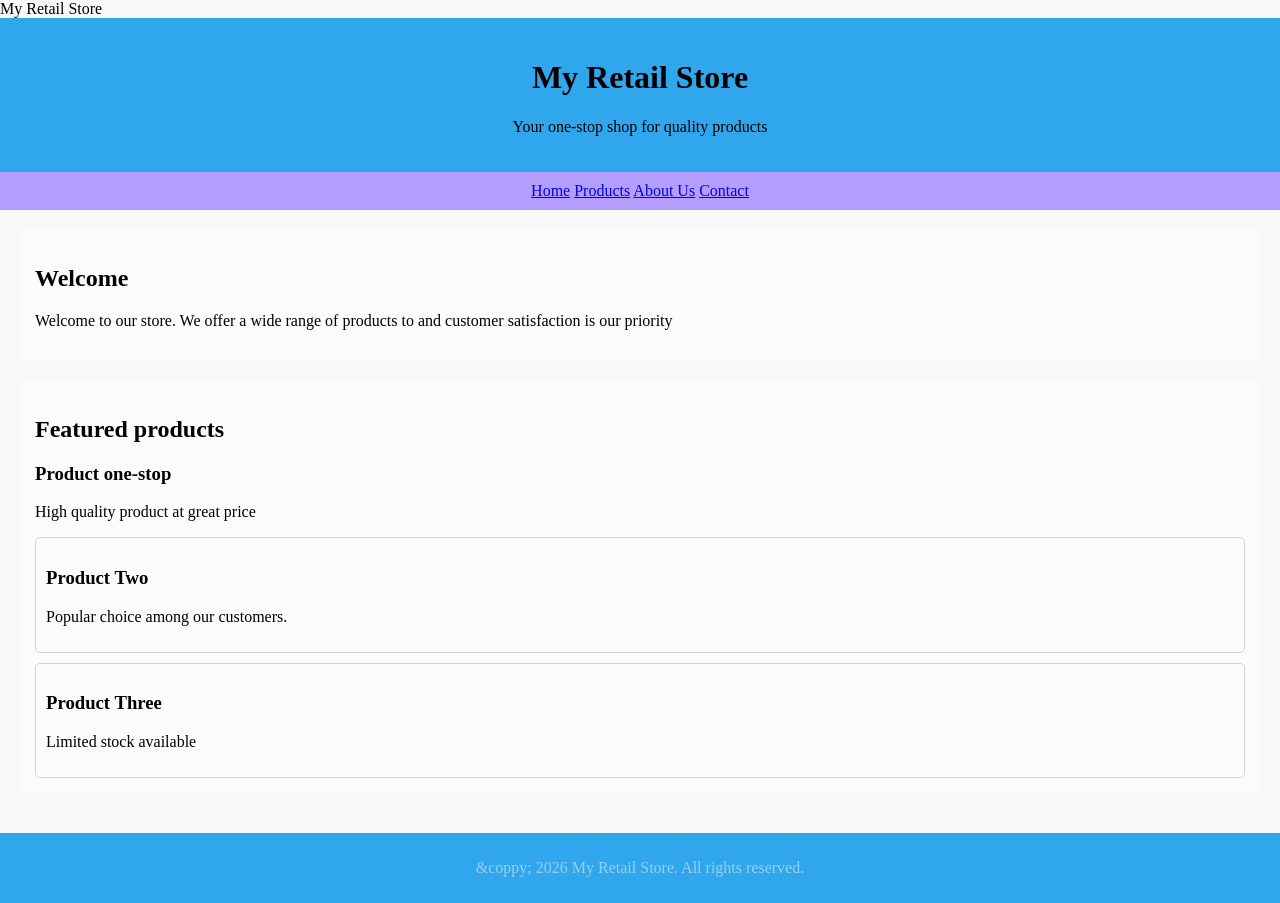
==== index.html @ 5a90126b "added the first files which are the index.html and style.css" ====
<!DOCTYPE html>
<html lang="en">
    <head>
        <meta charset="UTF=8">
        <tittle>My Retail Store</tittle>
        <link rel="stylesheet" href="style.css">
        </head>
<body>

    <!-- HeaderbSection -->
     <header>
        <h1> My Retail Store</h1>
        <p>Your one-stop shop for quality products</p>
     </header>

     <!-- Navigation -->
      <nav>
        <a href="#">Home</a>
        <a href="#">Products</a>
        <a href="#">About Us</a>
        <a href="#">Contact</a>
      </nav>

      <!-- Main Content -->
       <Main>

        <Section>
            <h2>Welcome</h2>
            <p>
                Welcome to our store. We offer a wide range of products to and customer satisfaction is our priority

            </p>
        </Section>

        <Section>
            <h2>Featured products</h2>

                <div Class="Product">
                    <h3>Product one-stop</h3>
                    <p>High quality product at great price</p>
                </div>

            <div class="product">
                <h3>Product Two</h3>
                <p>Popular choice among our customers.</p>
            </div>

            <div class="product">
                <h3>Product Three</h3>
                <p>Limited stock available</p>
            </div>
        </Section>

       </Main> 

       <!-- Footer -->
        <footer>
            <p>&coppy; 2026 My Retail Store. All rights reserved.</p>
        </footer>

        </body>
        </html>
---- style.css ----
/* Reset default browser spacing */
body {
    margin: 0;
    font-family: Arial sans-serif;
    background-color: #f4f4f4a1;
}

/* Header */
header {
    background-color: #30a7ec;
    colour: White;
    padding: 20px;
    text-align: center;
}

/* Navigation */
nav {
    background-color: #b39eff;
    padding: 10px;
    text-align: center;
}

nac a {
    color: rgba(255, 255, 255, 0.24);
    text-decoration: none;
    margin: 0 15px;
    font-weight: bold;
}

nav a:hover {
    text-decoration: underline;
}

/* Main Content */ 
main {
    padding: 20px;
}

/* Section */
section {
    background-color: rgba(255, 255, 255, 0.507);
    padding: 15px;
    margin-bottom: 20px;
    border-radius: 5px;
}

/* Products */
.product {
    border: 1px solid #ccccccd7;
    padding: 10px;
    margin-top: 10px;
    border-radius: 5px;
}

/* Footer */ 
footer{
    background-color: #30a7ec;
    color: rgba(255, 255, 255, 0.479);
    text-align: center;
    padding: 10px;
}
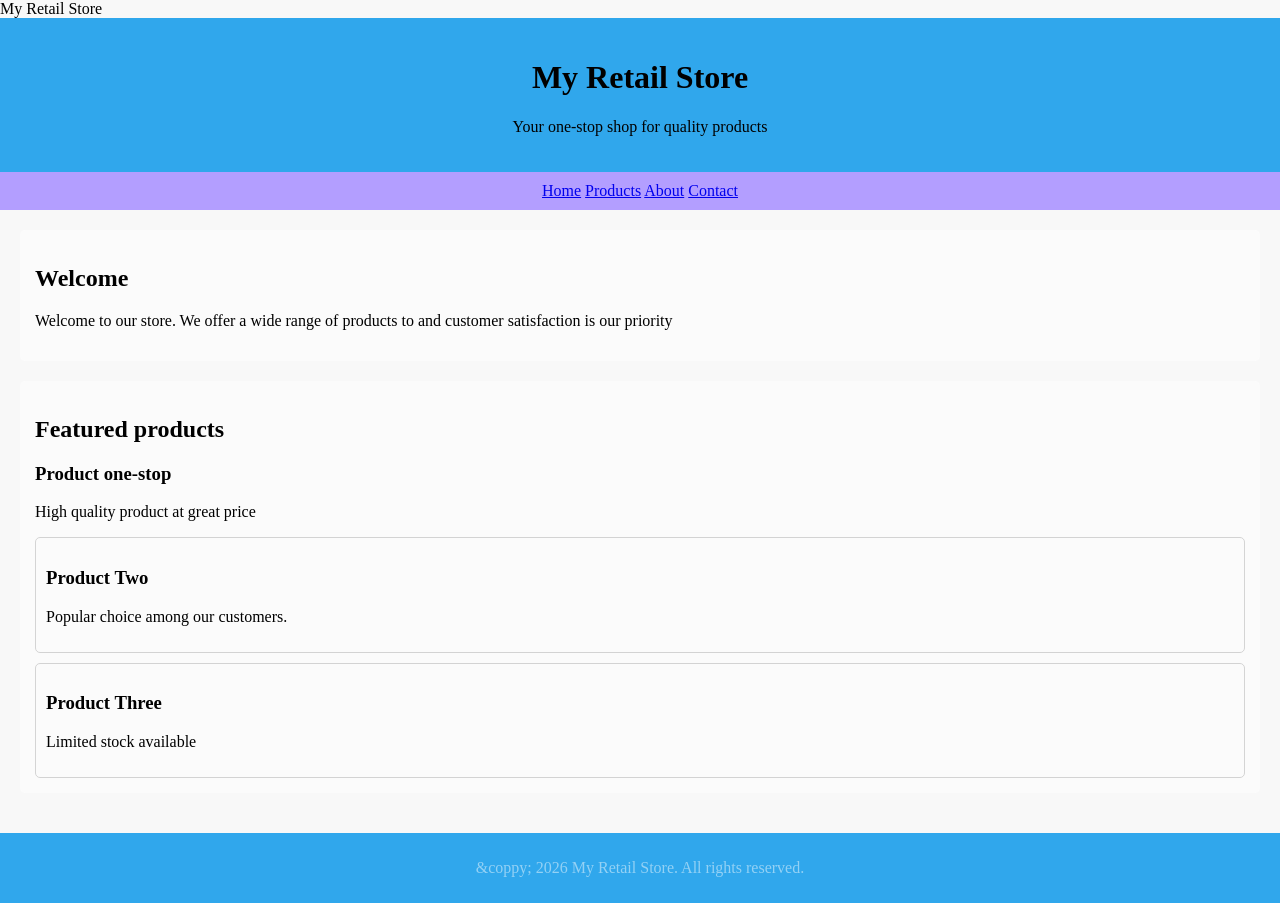
==== commit 81ef24d1: "Update index.html" ====
--- a/index.html
+++ b/index.html
@@ -17,7 +17,7 @@
       <nav>
         <a href="#">Home</a>
         <a href="#">Products</a>
-        <a href="#">About Us</a>
+        <a href="#">About</a>
         <a href="#">Contact</a>
       </nav>
 
@@ -61,3 +61,4 @@
         </body>
         </html>
 
+
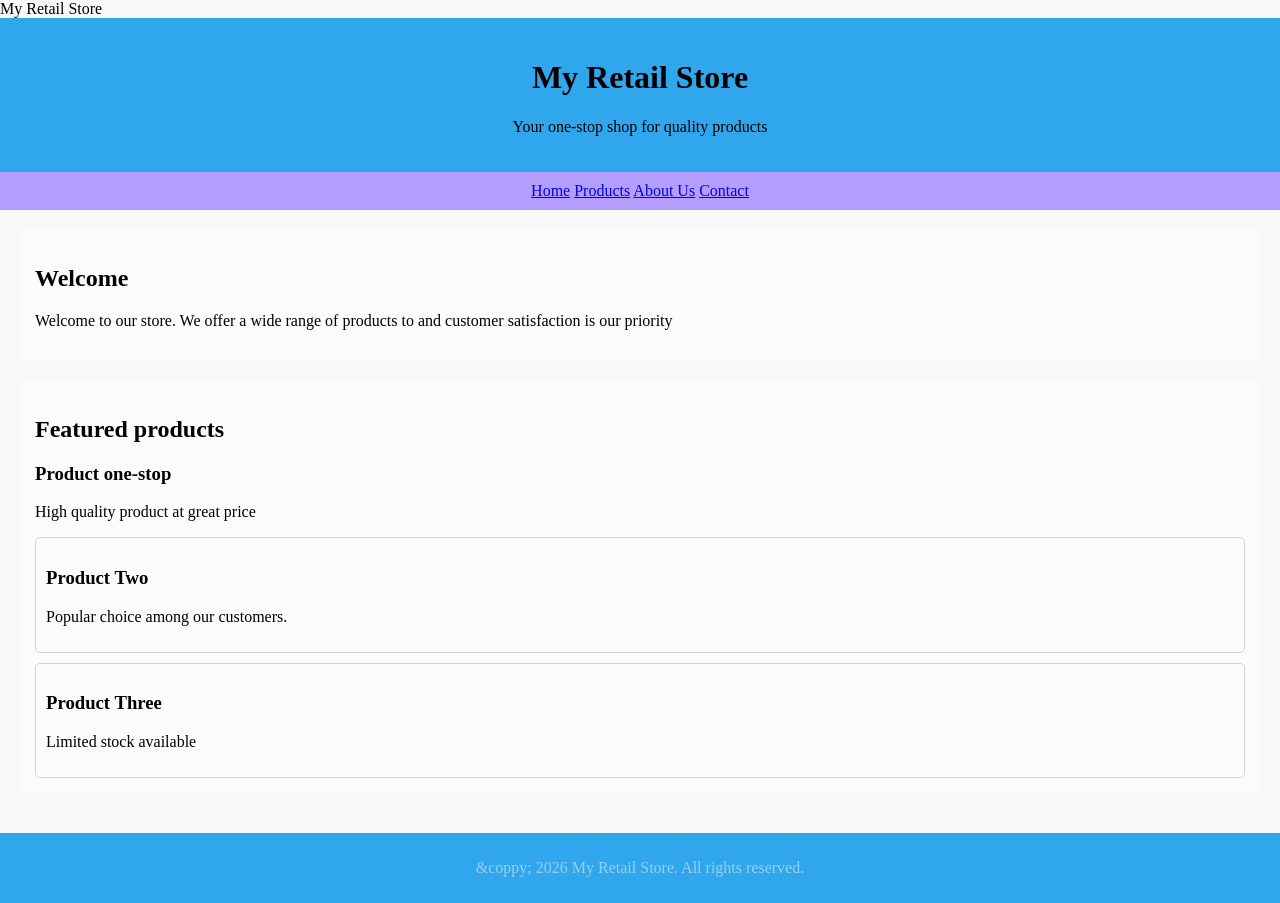
==== commit 514023c7: "Add files via upload" ====
--- a/index.html
+++ b/index.html
@@ -17,7 +17,7 @@
       <nav>
         <a href="#">Home</a>
         <a href="#">Products</a>
-        <a href="#">About</a>
+        <a href="#">About Us</a>
         <a href="#">Contact</a>
       </nav>
 
@@ -61,4 +61,3 @@
         </body>
         </html>
 
-
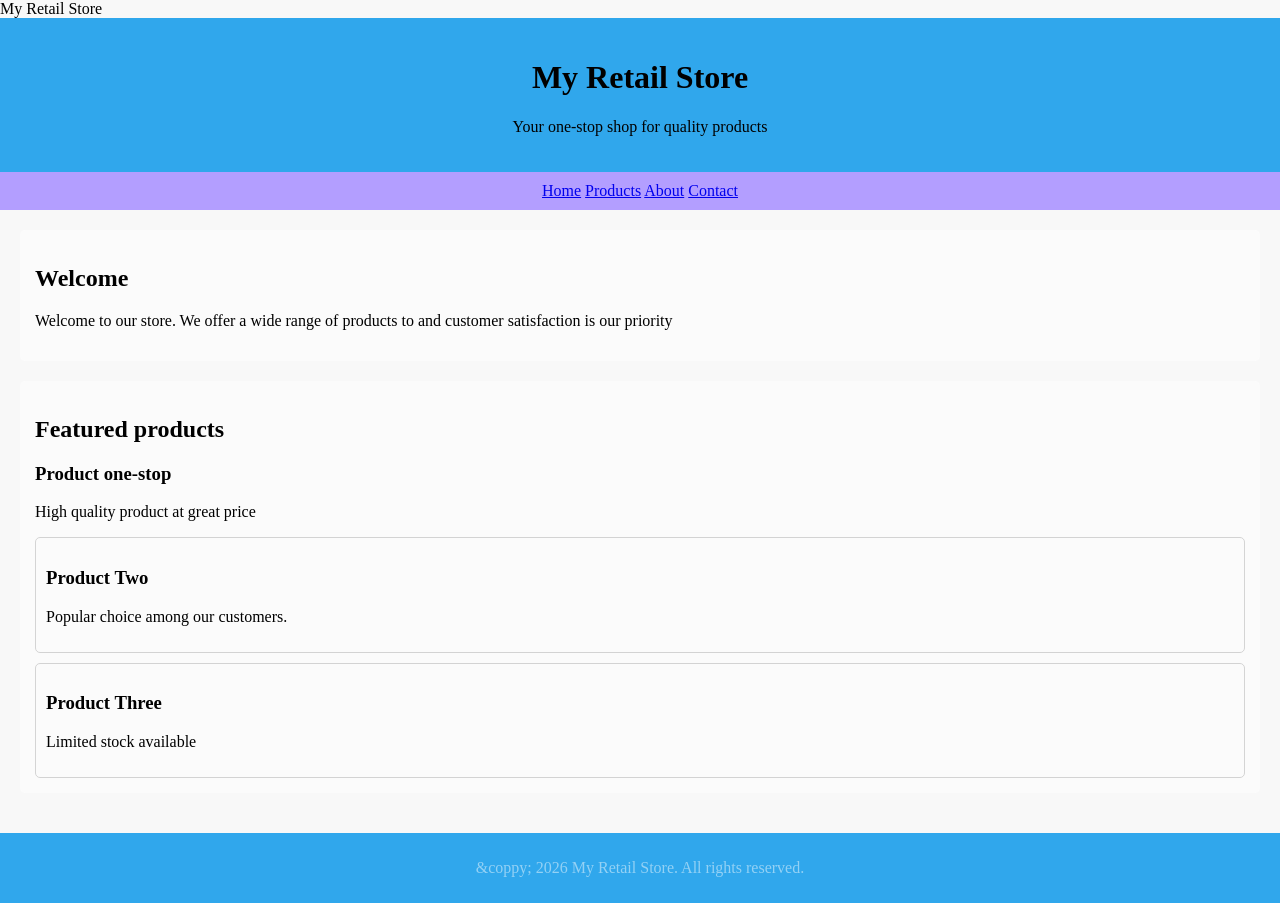
==== commit 3473e37f: "Update index.html" ====
--- a/index.html
+++ b/index.html
@@ -17,7 +17,7 @@
       <nav>
         <a href="#">Home</a>
         <a href="#">Products</a>
-        <a href="#">About Us</a>
+        <a href="#">About</a>
         <a href="#">Contact</a>
       </nav>
 
@@ -61,3 +61,4 @@
         </body>
         </html>
 
+
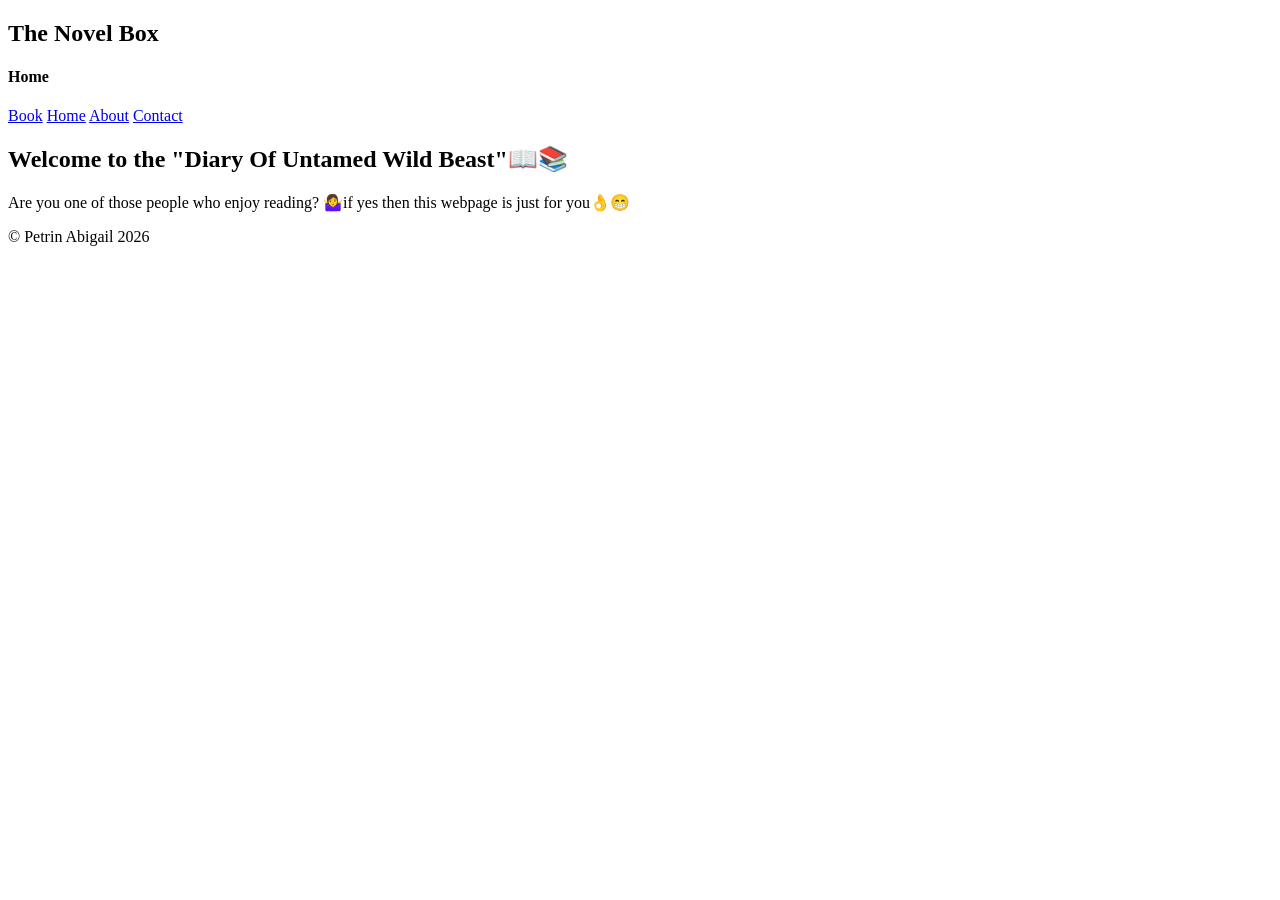
==== commit ce830117: "Add files via upload" ====
--- a/index.html
+++ b/index.html
@@ -1,64 +1,34 @@
-<!DOCTYPE html>
-<html lang="en">
-    <head>
-        <meta charset="UTF=8">
-        <tittle>My Retail Store</tittle>
-        <link rel="stylesheet" href="style.css">
-        </head>
+<!DOCTYPE html> 
+
+<html lang="en"> 
+
+<head> 
+
+    <meta charset="UTF-8"> 
+    <meta name="viewport" content="width=device-width, initial-scale=1.0"> 
+    
+   <title>The Novel Box</title>
+</head> 
 <body>
-
-    <!-- HeaderbSection -->
-     <header>
-        <h1> My Retail Store</h1>
-        <p>Your one-stop shop for quality products</p>
-     </header>
-
-     <!-- Navigation -->
-      <nav>
-        <a href="#">Home</a>
-        <a href="#">Products</a>
-        <a href="#">About</a>
-        <a href="#">Contact</a>
-      </nav>
-
-      <!-- Main Content -->
-       <Main>
-
-        <Section>
-            <h2>Welcome</h2>
-            <p>
-                Welcome to our store. We offer a wide range of products to and customer satisfaction is our priority
-
-            </p>
-        </Section>
-
-        <Section>
-            <h2>Featured products</h2>
-
-                <div Class="Product">
-                    <h3>Product one-stop</h3>
-                    <p>High quality product at great price</p>
-                </div>
-
-            <div class="product">
-                <h3>Product Two</h3>
-                <p>Popular choice among our customers.</p>
-            </div>
-
-            <div class="product">
-                <h3>Product Three</h3>
-                <p>Limited stock available</p>
-            </div>
-        </Section>
-
-       </Main> 
-
-       <!-- Footer -->
-        <footer>
-            <p>&coppy; 2026 My Retail Store. All rights reserved.</p>
-        </footer>
-
-        </body>
-        </html>
+<header>
+    <h2>The Novel Box</h2> <h4>Home</h4>
+    <nav>
+        <a href="book.html">Book</a>
+        <a href="index.html">Home</a>
+        <a href="about.html">About</a>
+        <a href="contact.html">Contact</a>
+    </nav>
+    <main>
+        <h2>Welcome to the "Diary Of Untamed Wild Beast"📖📚</h2>
+        <p> Are you one of those people who enjoy reading? 🤷‍♀️if yes then this webpage is just for you👌😁</p>
+        
+    </main>
 
 
+<footer> 
+
+        <p>&copy; Petrin Abigail 2026</p> 
+        </footer> 
+</body>
+
+</html>
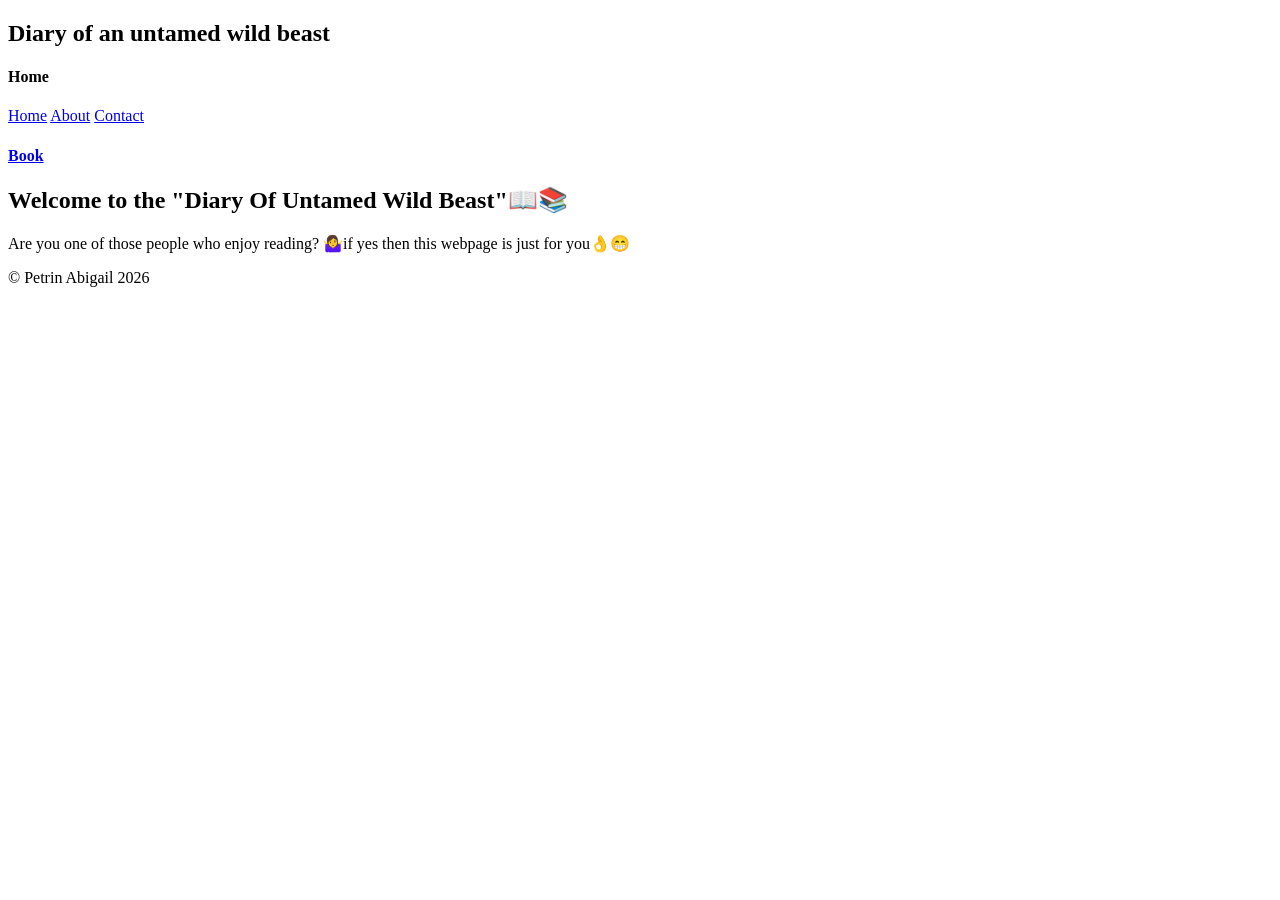
==== commit 47ab78da: "Add files via upload" ====
--- a/index.html
+++ b/index.html
@@ -7,16 +7,16 @@
     <meta charset="UTF-8"> 
     <meta name="viewport" content="width=device-width, initial-scale=1.0"> 
     
-   <title>The Novel Box</title>
+   <title>Diary of an untamed wild beast</title>
 </head> 
 <body>
 <header>
-    <h2>The Novel Box</h2> <h4>Home</h4>
+    <h2>Diary of an untamed wild beast</h2> <h4>Home</h4>
     <nav>
-        <a href="book.html">Book</a>
-        <a href="index.html">Home</a>
+         <a href="index.html">Home</a>
         <a href="about.html">About</a>
         <a href="contact.html">Contact</a>
+        <h4><a href="book.html">Book</a></h4>
     </nav>
     <main>
         <h2>Welcome to the "Diary Of Untamed Wild Beast"📖📚</h2>
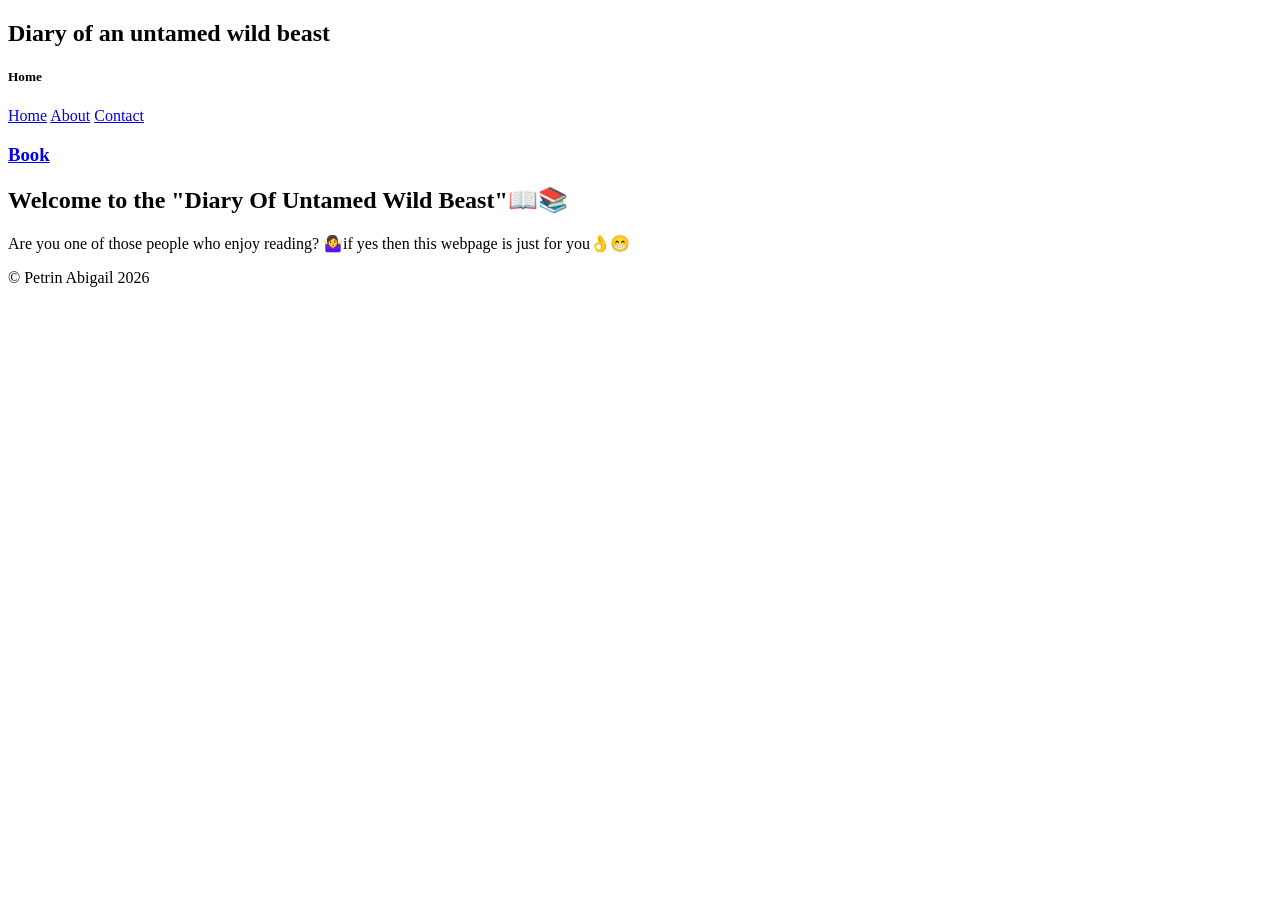
==== commit 4d5e31ec: "Add files via upload" ====
--- a/index.html
+++ b/index.html
@@ -11,12 +11,12 @@
 </head> 
 <body>
 <header>
-    <h2>Diary of an untamed wild beast</h2> <h4>Home</h4>
+    <h2>Diary of an untamed wild beast</h2> <h5>Home</h5>
     <nav>
          <a href="index.html">Home</a>
         <a href="about.html">About</a>
         <a href="contact.html">Contact</a>
-        <h4><a href="book.html">Book</a></h4>
+        <h3><a href="book.html">Book</a></h3>
     </nav>
     <main>
         <h2>Welcome to the "Diary Of Untamed Wild Beast"📖📚</h2>
